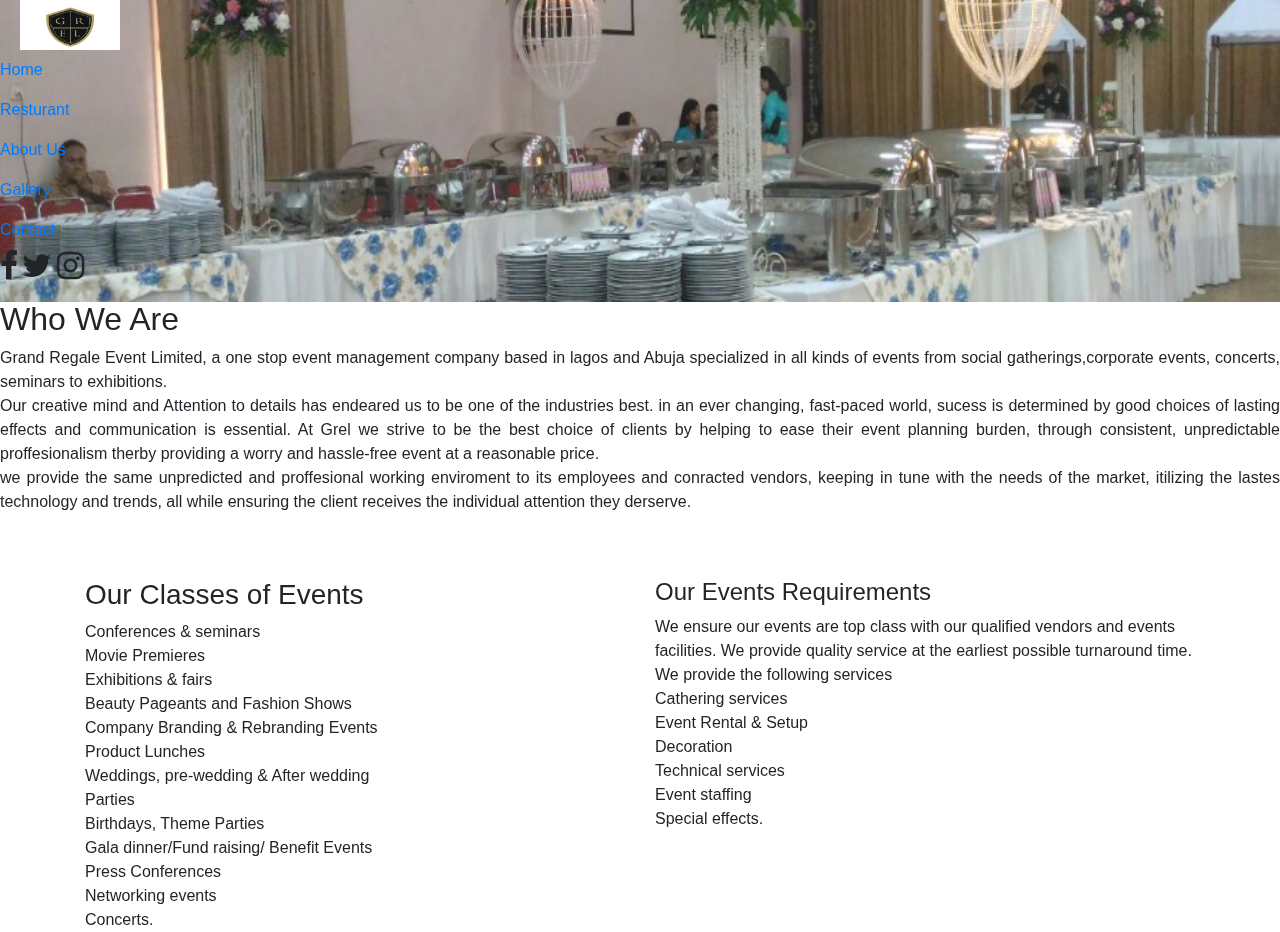
==== About.html @ c1754016 "updates" ====
<!DOCTYPE html>
<html lang="en">
<head>
    <meta charset="UTF-8">
    <meta name="viewport" content="width=device-width, initial-scale=1.0">
    <meta http-equiv="X-UA-Compatible" content="ie=edge">
    <title>AboutUs</title>
    <link rel="stylesheet" href="css/bootstrap.min.css">
    <link rel="stylesheet" href="css/font-awesome.min.css">
    <link rel="stylesheet" href="css/Aboutus.css">
</head>
<body data-spy="scroll" data-offset="71" data-target =".navbar:visible">
    
 <div class="parallax-mirror" style="visibility: visible; z-index: -100; position: fixed; top: 0px; left: 0px; overflow: hidden; transform: translate3d(0px, 0px, 0px); height: 302px; width: 1349px;"><img class="parallax-slider" src="image/best.png" style="transform: translate3d(0px, 0px, 0px); position: absolute; top: -298px; left: 0px; height: 899px; width: 1349px; max-width: none;"></div>
 <a class="navbar-brand" href="#"></a>
 <img src="image/Grell.jpg" width="100" height="50" alt="">
 <button class="navbar-toggler" type="button" data-toggle="collapse" data-target="#navbarSupportedContent" aria-controls="navbarSupportedContent" aria-expanded="false" aria-label="Toggle navigation">
 <span class="navbar-toggler-icon"></span>
</button>
                    
                
<ul class="navbar-nav">
 <li class="nav-item active">
 <a class="nav-link" href="#">Home <span class="sr-only"></span></a>
</li>
<li class="nav-item">
 <a class="nav-link" href="#">Resturant</a>
</li>
 <li class="nav-item ">
 <a class="nav-link" href="#">About Us</a>
</li>
 <li class="nav-item ">
 <a class="nav-link" href="#">Gallery</a>
</li>
 <li class="nav-item">
 <a class="nav-link" href="#">Contact</a>
</li>
</ul>
            
<span class="my-2 my-lg-0 icon-space">
 <i class="fa fa-facebook fa-2x"></i>
 <span class="fa fa-twitter fa-2x"></span>
 <span class="fa fa-instagram fa-2x"></span>
</p>
</span>
</div>
</nav>
<div class "content"> 
 <h2 class >Who We Are</h2>
 <p class ="text-justify">Grand Regale Event Limited, a one stop event management company based in lagos and Abuja 
 specialized in all kinds of events from social gatherings,corporate events, concerts, seminars to exhibitions.
<br>
 Our creative mind and Attention to details has endeared us to be one of the industries best.
 in an ever changing, fast-paced world, sucess is determined by good choices of lasting effects and 
 communication is essential. At Grel we strive to be the best choice of clients by helping to ease their event planning burden, through consistent, unpredictable 
 proffesionalism therby providing a worry and hassle-free event at a reasonable price.
<br>
 we provide the same unpredicted and proffesional working enviroment to its employees and conracted vendors, keeping in tune 
 with the needs of the market, itilizing the lastes technology and trends, all while ensuring the client receives the individual attention they derserve.</p>
<br>
<br>
     <div class="container">
     <div class="row">
     <div class="col-sm">
     <h3> Our Classes of Events</h3>
     Conferences & seminars
     <br>
     Movie Premieres
     <br>
     Exhibitions & fairs
     <br>
     Beauty Pageants and Fashion Shows
     <br>
     Company Branding & Rebranding Events
     <br>
     Product Lunches
     <br>
     Weddings, pre-wedding & After wedding
     <br>
     Parties
     <br>
     Birthdays, Theme Parties
     <br>
     Gala dinner/Fund raising/ Benefit Events
     <br>
     Press Conferences
     <br>
     Networking events
     <br>
     Concerts.
     </div>
      
     <div class="col-sm">
         <h4>Our Events Requirements</h4>
      We ensure our events are top class with our qualified vendors and events facilities.
      We provide quality service at the earliest possible turnaround time.
      <br>
      We provide the following services
      <br>
      Cathering services
      <br>
      Event Rental & Setup
      <br>
      Decoration
      <br>
      Technical services
      <br>
      Event staffing
      <br>
      Special effects.
     </div>
     </div>
     </div>
     </div> 
</body>
</html>
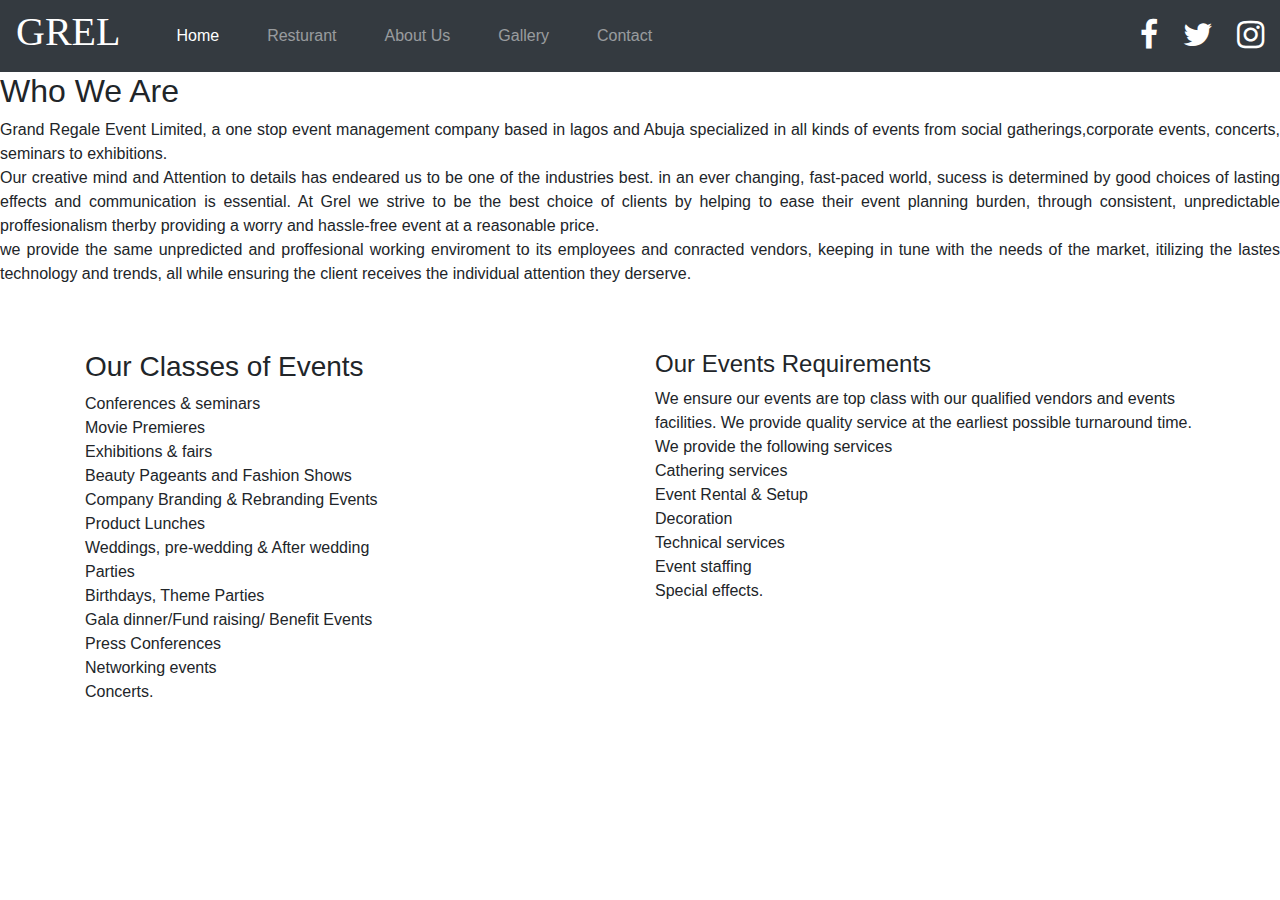
==== commit fa565cba: "update" ====
--- a/About.html
+++ b/About.html
@@ -7,44 +7,40 @@
     <title>AboutUs</title>
     <link rel="stylesheet" href="css/bootstrap.min.css">
     <link rel="stylesheet" href="css/font-awesome.min.css">
-    <link rel="stylesheet" href="css/Aboutus.css">
+    <link rel="stylesheet" href="css/style.css">
 </head>
-<body data-spy="scroll" data-offset="71" data-target =".navbar:visible">
-    
- <div class="parallax-mirror" style="visibility: visible; z-index: -100; position: fixed; top: 0px; left: 0px; overflow: hidden; transform: translate3d(0px, 0px, 0px); height: 302px; width: 1349px;"><img class="parallax-slider" src="image/best.png" style="transform: translate3d(0px, 0px, 0px); position: absolute; top: -298px; left: 0px; height: 899px; width: 1349px; max-width: none;"></div>
- <a class="navbar-brand" href="#"></a>
- <img src="image/Grell.jpg" width="100" height="50" alt="">
- <button class="navbar-toggler" type="button" data-toggle="collapse" data-target="#navbarSupportedContent" aria-controls="navbarSupportedContent" aria-expanded="false" aria-label="Toggle navigation">
- <span class="navbar-toggler-icon"></span>
-</button>
-                    
-                
-<ul class="navbar-nav">
- <li class="nav-item active">
- <a class="nav-link" href="#">Home <span class="sr-only"></span></a>
-</li>
-<li class="nav-item">
- <a class="nav-link" href="#">Resturant</a>
-</li>
- <li class="nav-item ">
- <a class="nav-link" href="#">About Us</a>
-</li>
- <li class="nav-item ">
- <a class="nav-link" href="#">Gallery</a>
-</li>
- <li class="nav-item">
- <a class="nav-link" href="#">Contact</a>
-</li>
-</ul>
-            
-<span class="my-2 my-lg-0 icon-space">
- <i class="fa fa-facebook fa-2x"></i>
- <span class="fa fa-twitter fa-2x"></span>
- <span class="fa fa-instagram fa-2x"></span>
-</p>
-</span>
-</div>
-</nav>
+<body>
+        <nav class="navbar navbar-expand-lg navbar-dark bg-dark">
+        <a class="brand-font h1 space" href="#">GREL</a>
+        <button class="navbar-toggler" type="button" data-toggle="collapse" data-target="#navbarText" aria-controls="navbarText" aria-expanded="false" aria-label="Toggle navigation">
+        <span class="navbar-toggler-icon"></span>
+      </button>
+      <div class="collapse navbar-collapse" id="navbarText">
+        <ul class="navbar-nav mr-auto move">
+        <li class="nav-item active">
+        <a class="nav-link  " href="index.html">Home <span class="sr-only"></span></a>
+      </li>
+        <li class="nav-item">
+        <a class="nav-link " href="Resturant.html">Resturant</a>
+      </li>
+        <li class="nav-item">
+        <a class="nav-link" href="About.html">About Us</a>
+      </li>
+        <li class="nav-item">
+        <a class="nav-link" href="Gallery.html">Gallery</a>
+      </li>
+        <li class="nav-item">
+        <a class="nav-link" href="Contact.html">Contact</a>
+      </li>
+      </ul>
+      
+        <span class="my-2 my-lg-0 icon-space">
+        <i class="fa fa-facebook fa-2x"></i>
+        <span class="fa fa-twitter fa-2x"></span>
+        <span class="fa fa-instagram fa-2x"></span>
+      </span>
+      </div>
+      </nav>
 <div class "content"> 
  <h2 class >Who We Are</h2>
  <p class ="text-justify">Grand Regale Event Limited, a one stop event management company based in lagos and Abuja 
@@ -61,7 +57,7 @@
 <br>
      <div class="container">
      <div class="row">
-     <div class="col-sm">
+     <div class="col-sm-6">
      <h3> Our Classes of Events</h3>
      Conferences & seminars
      <br>
@@ -90,7 +86,7 @@
      Concerts.
      </div>
       
-     <div class="col-sm">
+     <div class="col-sm-6">
          <h4>Our Events Requirements</h4>
       We ensure our events are top class with our qualified vendors and events facilities.
       We provide quality service at the earliest possible turnaround time.
--- a/css/style.css
+++ b/css/style.css
@@ -0,0 +1,139 @@
+.brand-font {
+    font-family: Brush Script MT;
+}
+.brand-font:hover {
+    text-decoration: none;
+    color: inherit;
+}
+
+.footer-content {
+    background-color: rgb(19, 18, 18);
+    color: white;
+    
+}
+.space {
+    margin-right: 3rem;
+    color: white;
+}
+.move > li {
+    margin-right: 2rem;
+}
+.menu{
+    color:white;
+}
+.icon-space > * {
+    padding-left: 20px;
+    cursor: pointer;
+    color:white;
+}
+.slide-img {
+    height: 530px;
+    width: 70%;
+}
+.cat >*{
+    width:90%;
+    height:25px;
+    
+}
+.mage{
+    display:flex-right;
+}
+.box{
+    height:300px;
+    width:100%;
+}
+
+.margin {
+    margin-top: 40px;
+}
+.margina{
+    margin-top: 50px;
+}
+.marginn >*{
+    margin-top: 20px;
+    margin-right:2rem;
+}
+.co{
+    text-decoration: none;
+    color:white;
+}
+/* @media() {
+    .slide-img {
+        height: 330px;
+    }
+} */
+.footer-position{
+    text-align: center;
+    background-color: black;
+    width: 100%;
+    height: 70px;
+    border-top: 1px solid gray;
+    padding: 20px;
+
+}
+.media{
+    align-content: right;
+    margin-right: 4rem;
+        
+}
+.med{
+    
+    list-style: none;
+    display: flex;
+    background-color: black;
+    text-align: center;
+    width: 100%;
+    height: 70px;
+    border-top: 1px solid gray;
+    padding: 20px;
+   
+    
+    
+}
+.me{
+    color: white;
+    background-color: black;
+    font-family: Brush Script MT;
+    margin-right: 4rem;
+    font-size:1.05rem;
+
+}
+.mi{
+    list-style: none;
+    
+}
+.mo{
+    color:white;
+    
+}
+
+
+body{
+    background-image: url('image/des7.jpg');
+}
+.cad{
+    display: inline-block;
+}
+.myTab{
+    width:100%;
+    height:20%;
+    border-block-end: 10%;
+    border-block-end-color: rgb(97, 3, 3);
+}
+.gay{
+    text-align:center;
+    
+}
+.jump{
+    background-color: brown;
+}
+.main{
+    text-align: center;
+    font-family: Brush Script MT;
+    font-size:6rems;
+}
+.our{
+    text-align: center;
+    font-family: Brush Script MT;
+    font-size: 9rems;
+}